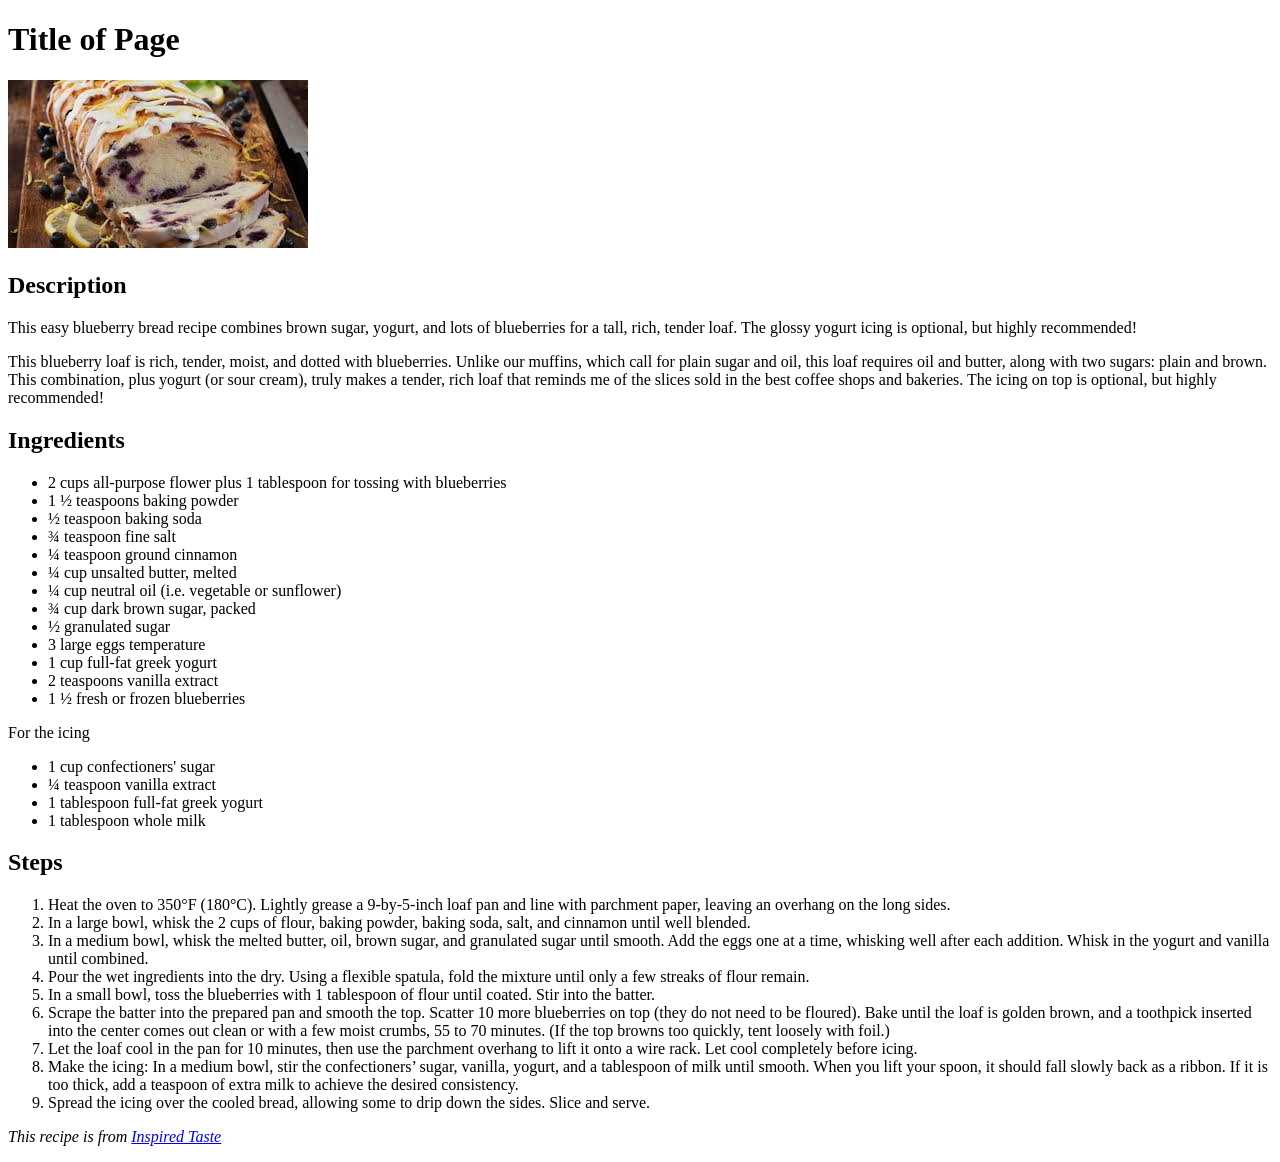
==== recipes/blueberry_bread.html @ 6610c207 "Add bread recipe and added link in index Added blueberry_bread recipe and added the link to the inde" ====
<!DOCTYPE html>
<html lang="en">
<head>
    <meta charset="UTF-8">
    <meta name="viewport" content="width=device-width, initial-scale=1.0">
    <title>Document</title>
</head>
<body>
    <h1>Title of Page</h1>
    <img src="[data-uri]">

    <h2>Description</h2>
    <p>This easy blueberry bread recipe combines brown sugar, yogurt, and lots of blueberries for a tall, rich, tender loaf. The glossy yogurt icing is optional, but highly recommended!</p>
    <p>This blueberry loaf is rich, tender, moist, and dotted with blueberries. Unlike our muffins, which call for plain sugar and oil, this loaf requires oil and butter, along with two sugars: plain and brown. This combination, plus yogurt (or sour cream), truly makes a tender, rich loaf that reminds me of the slices sold in the best coffee shops and bakeries. The icing on top is optional, but highly recommended!</p>

    <h2>Ingredients</h2>
    <ul>
        <li>2 cups all-purpose flower plus 1 tablespoon for tossing with blueberries</li>
        <li>1 &frac12; teaspoons baking powder</li>
        <li>&frac12; teaspoon baking soda</li>
        <li>&frac34; teaspoon fine salt</li>
        <li>&frac14; teaspoon ground cinnamon</li>
        <li>&frac14; cup unsalted butter, melted</li>
        <li>&frac14; cup neutral oil &lpar;i.e. vegetable or sunflower&rpar;</li>
        <li>&frac34; cup dark brown sugar, packed</li>
        <li>&frac12; granulated sugar</li>
        <li>3 large eggs temperature</li>
        <li>1 cup full-fat greek yogurt</li>
        <li>2 teaspoons vanilla extract</li>
        <li>1 &frac12; fresh or frozen blueberries</li>
    </ul>
    <p>For the icing</p>
    <ul>
        <li>1 cup confectioners' sugar</li>
        <li>&frac14; teaspoon vanilla extract</li>
        <li>1 tablespoon full-fat greek yogurt</li>
        <li>1 tablespoon whole milk</li>
    </ul>

    <h2>Steps</h2>
    <ol>
        <li>Heat the oven to 350°F (180°C). Lightly grease a 9-by-5-inch loaf pan and line with parchment paper, leaving an overhang on the long sides.</li>
        <li>In a large bowl, whisk the 2 cups of flour, baking powder, baking soda, salt, and cinnamon until well blended.</li>
        <li>In a medium bowl, whisk the melted butter, oil, brown sugar, and granulated sugar until smooth. Add the eggs one at a time, whisking well after each addition. Whisk in the yogurt and vanilla until combined.</li>
        <li>Pour the wet ingredients into the dry. Using a flexible spatula, fold the mixture until only a few streaks of flour remain.</li>
        <li>In a small bowl, toss the blueberries with 1 tablespoon of flour until coated. Stir into the batter.</li>
        <li>Scrape the batter into the prepared pan and smooth the top. Scatter 10 more blueberries on top &lpar;they do not need to be floured&rpar;. Bake until the loaf is golden brown, and a toothpick inserted into the center comes out clean or with a few moist crumbs, 55 to 70 minutes. &lpar;If the top browns too quickly, tent loosely with foil.&rpar;</li>
        <li>Let the loaf cool in the pan for 10 minutes, then use the parchment overhang to lift it onto a wire rack. Let cool completely before icing.</li>
        <li>Make the icing&colon; In a medium bowl, stir the confectioners’ sugar, vanilla, yogurt, and a tablespoon of milk until smooth. When you lift your spoon, it should fall slowly back as a ribbon. If it is too thick, add a teaspoon of extra milk to achieve the desired consistency.</li>
        <li>Spread the icing over the cooled bread, allowing some to drip down the sides. Slice and serve.</li>
    </ol>
</body>

<footer>
    <p><em>This recipe is from <a href="https://www.inspiredtaste.net/100651/blueberry-bread-recipe/" target="_blank">Inspired Taste</a></em></p>
</footer>

</html>
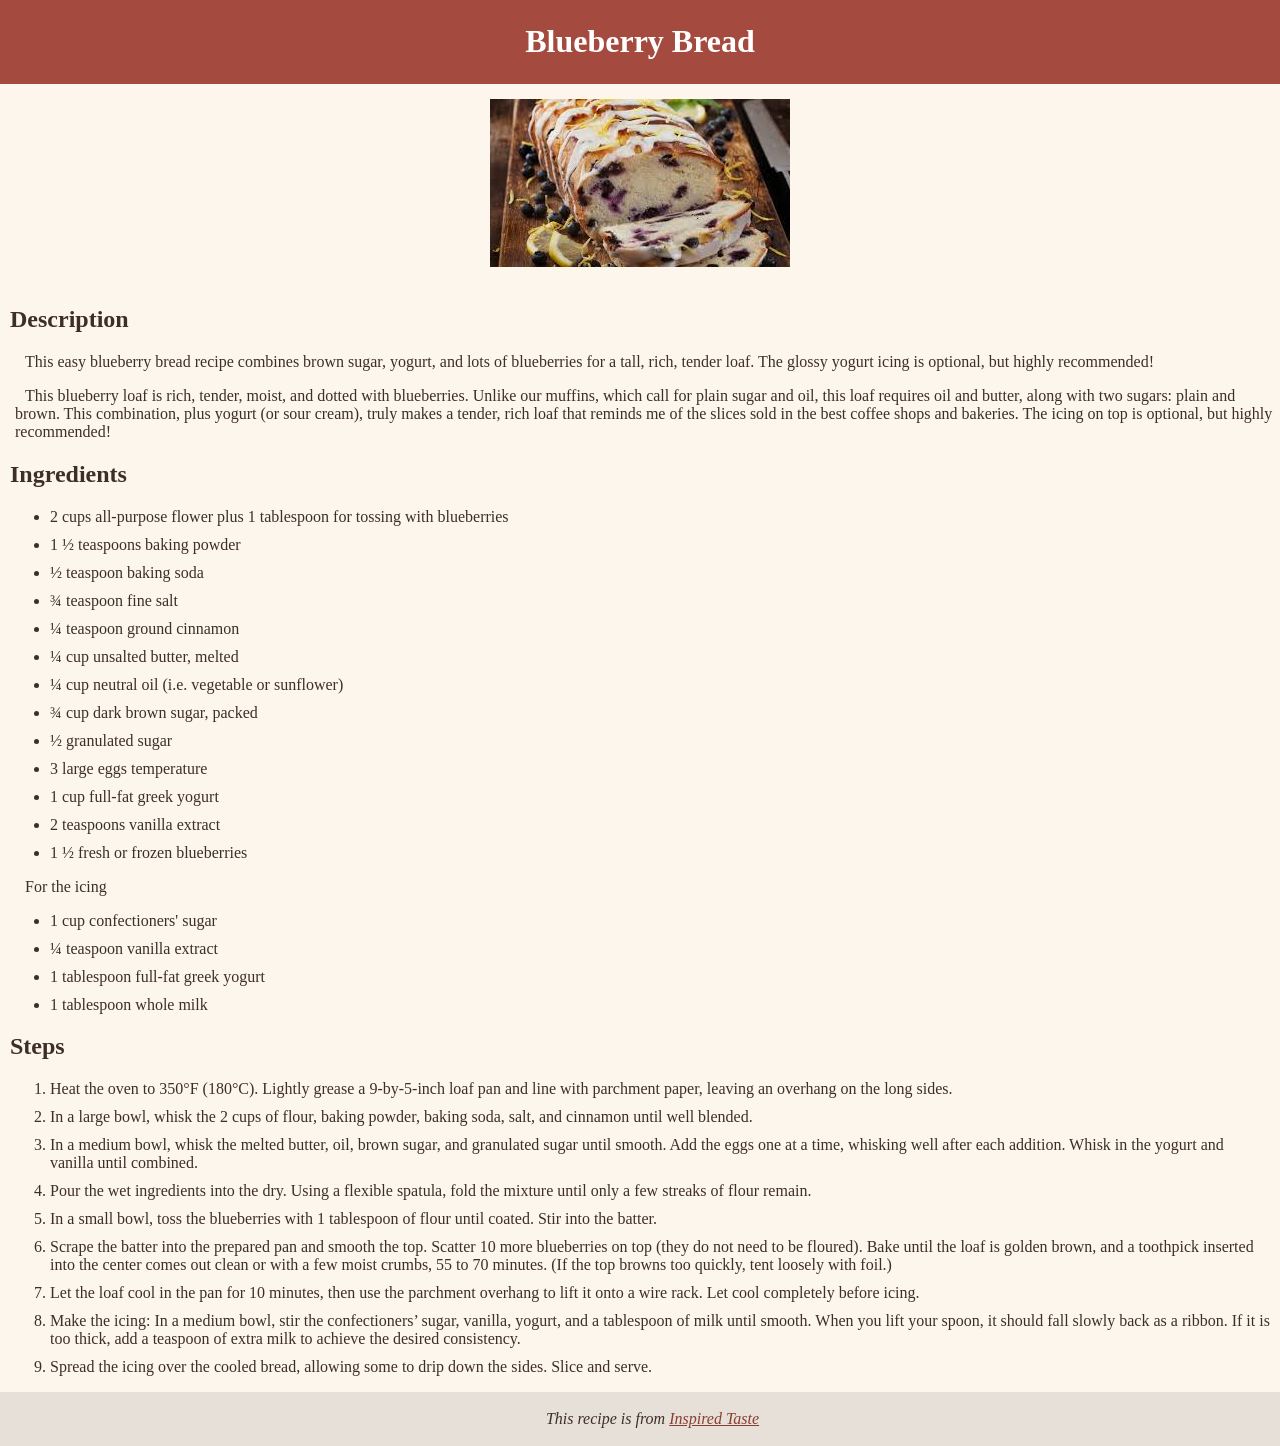
==== commit dd169ed2: "Add CSS The biggest update was adding CSS to all the pages. However, I also added an image to use in" ====
--- a/recipes/blueberry_bread.html
+++ b/recipes/blueberry_bread.html
@@ -3,11 +3,18 @@
 <head>
     <meta charset="UTF-8">
     <meta name="viewport" content="width=device-width, initial-scale=1.0">
-    <title>Document</title>
+    <title>Blueberry Bread</title>
+    <link rel="stylesheet" href="../css/recipe-style.css">
 </head>
+
+<header>
+    <h1><a href="../index.html">Blueberry Bread</a></h1>
+</header>
+
 <body>
-    <h1>Title of Page</h1>
-    <img src="[data-uri]">
+    <div>
+        <img src="../images/blueberry_bread.jpeg">
+    </div>
 
     <h2>Description</h2>
     <p>This easy blueberry bread recipe combines brown sugar, yogurt, and lots of blueberries for a tall, rich, tender loaf. The glossy yogurt icing is optional, but highly recommended!</p>
@@ -31,7 +38,7 @@
     </ul>
     <p>For the icing</p>
     <ul>
-        <li>1 cup confectioners' sugar</li>
+        <li>1 cup confectioners&apos; sugar</li>
         <li>&frac14; teaspoon vanilla extract</li>
         <li>1 tablespoon full-fat greek yogurt</li>
         <li>1 tablespoon whole milk</li>
--- a/css/recipe-style.css
+++ b/css/recipe-style.css
@@ -0,0 +1,60 @@
+body {
+    background-color: #fdf6ec;
+    color: #3e2f26;
+    font-family: Georgia, 'Times New Roman', Times, serif;
+    margin: 0;
+}
+
+header {
+    background-color: #a44a3f;
+    color: white;
+    padding: 2px;
+    text-align: center;
+}
+
+header a {
+    color: white;
+    text-decoration: none;
+}
+
+header a:hover{
+    color: rgb(201, 201, 201)
+}
+
+div img {
+    margin: 15px auto;
+}
+
+a {
+    color: #8b3d2f;
+}
+
+a:hover{
+    color: #c75c4d;
+}
+
+div {
+    margin: 0 auto;
+    text-align: center;
+}
+
+h2 {
+    margin-left: 10px;
+}
+
+p {
+    margin-left: 15px;
+    text-indent: 10px;
+}
+
+li {
+    margin: 10px;
+}
+
+footer {
+    text-align: center;
+    bottom: 0;
+    margin-bottom: 0px;
+    background-color: #e6e0d8;
+    padding: 2px;
+}
